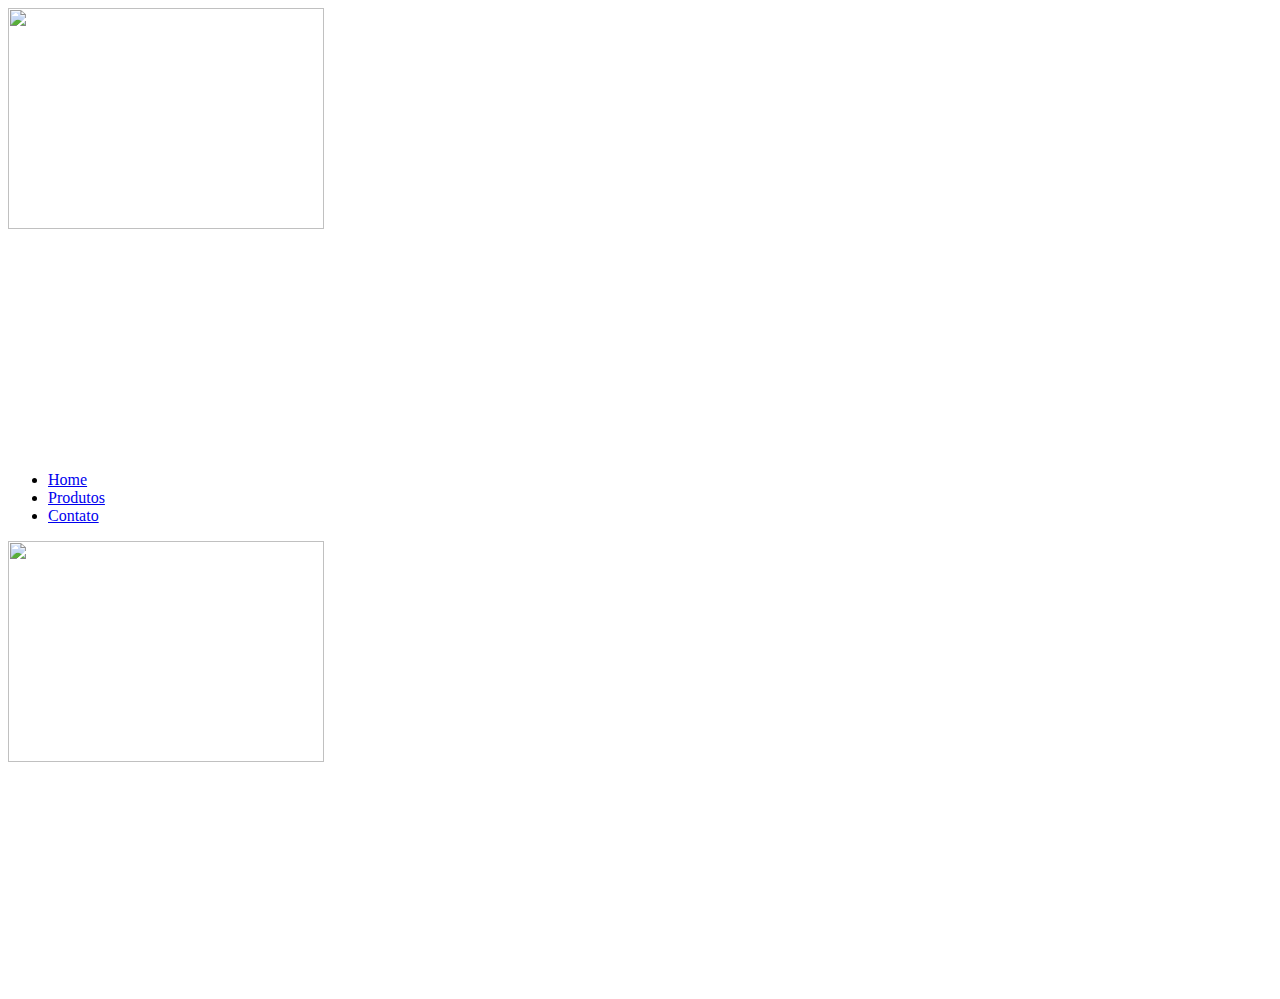
==== index.html @ 489240c3 "imagem estabelicimento" ====
<!DOCTYPE <html>
<html lang="pt-br">

<head>
    <meta charset="utf-8">
    <title> Barber Shop - Home </title>
    <link rel="stylesheet" href="_css/style.css">
</head>

<body>

</body>
<header>
    <h1><img style="object-fit: contain;" src="_imagens/logo2.jpg" width="50%" height="50%"></h1>
    <nav>
        <ul>
            <li>
                <a href="index.html">Home</a>
            </li>
            <li>
                <a href="Produtos.html">Produtos</a>
            </li>
            <li>
                <a href="Contato.html">Contato</a> </nav>
</header>
<div class="textoinicial">

    <img style="object-fit: contain" src="_imagens/estabelicimento1.jpg" width="50%" height="50%">
    <p>
    </p>
</div>

</html>
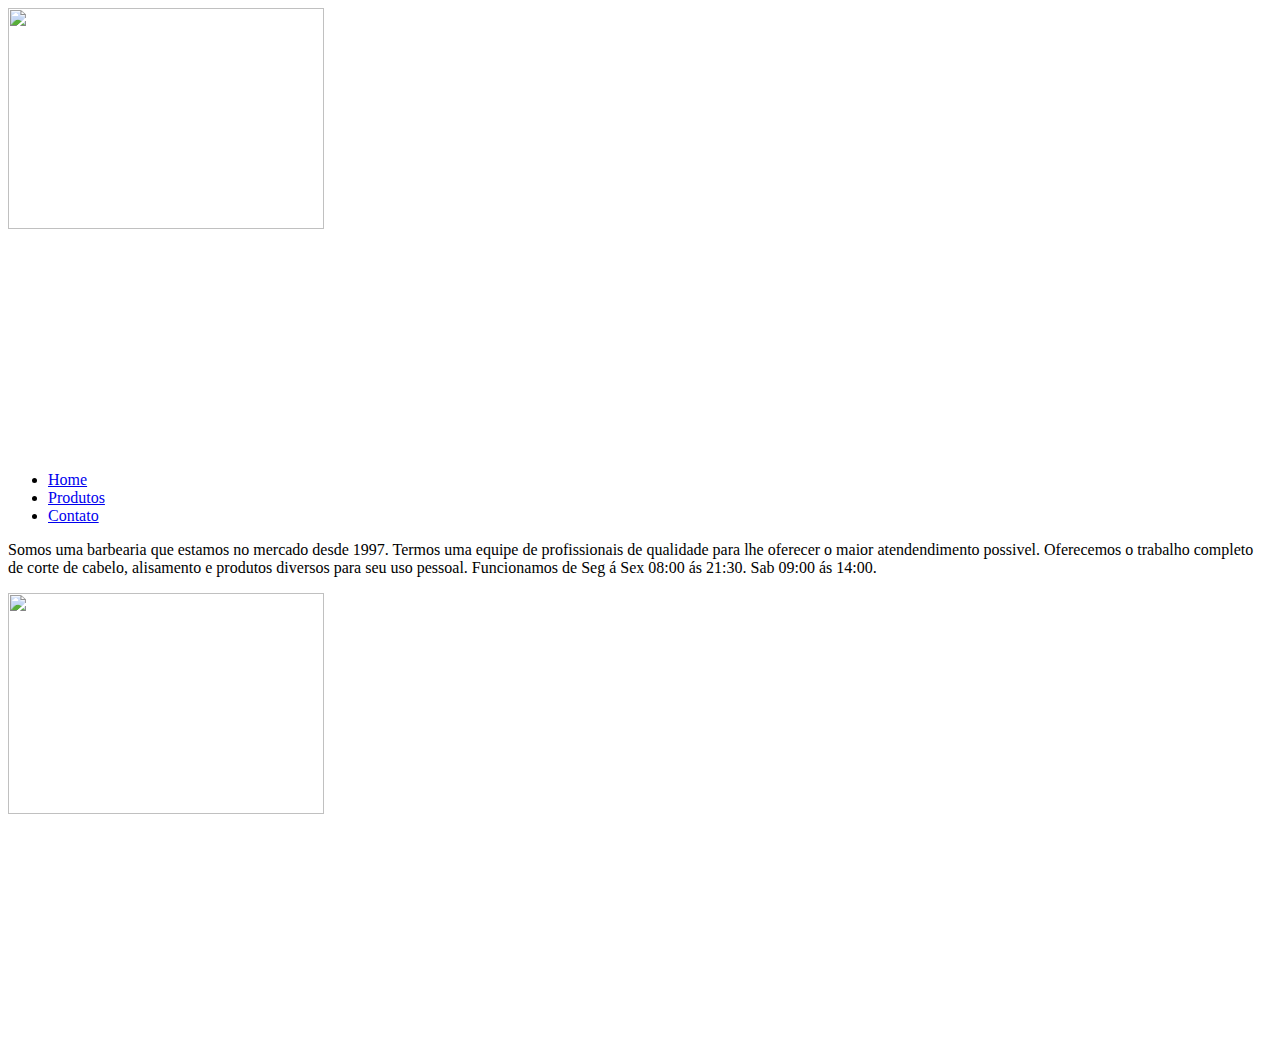
==== commit cb6e9297: "texto inicial" ====
--- a/index.html
+++ b/index.html
@@ -24,10 +24,14 @@
                 <a href="Contato.html">Contato</a> </nav>
 </header>
 <div class="textoinicial">
+    <p> Somos uma barbearia que estamos no mercado desde 1997. Termos uma equipe de profissionais de qualidade para lhe oferecer o maior atendendimento possivel. Oferecemos o trabalho completo de corte de cabelo, alisamento e produtos diversos para seu uso
+        pessoal. Funcionamos de Seg á Sex 08:00 ás 21:30. Sab 09:00 ás 14:00.
 
+    </p>
+</div>
+<div>
     <img style="object-fit: contain" src="_imagens/estabelicimento1.jpg" width="50%" height="50%">
-    <p>
-    </p>
+
 </div>
 
 </html>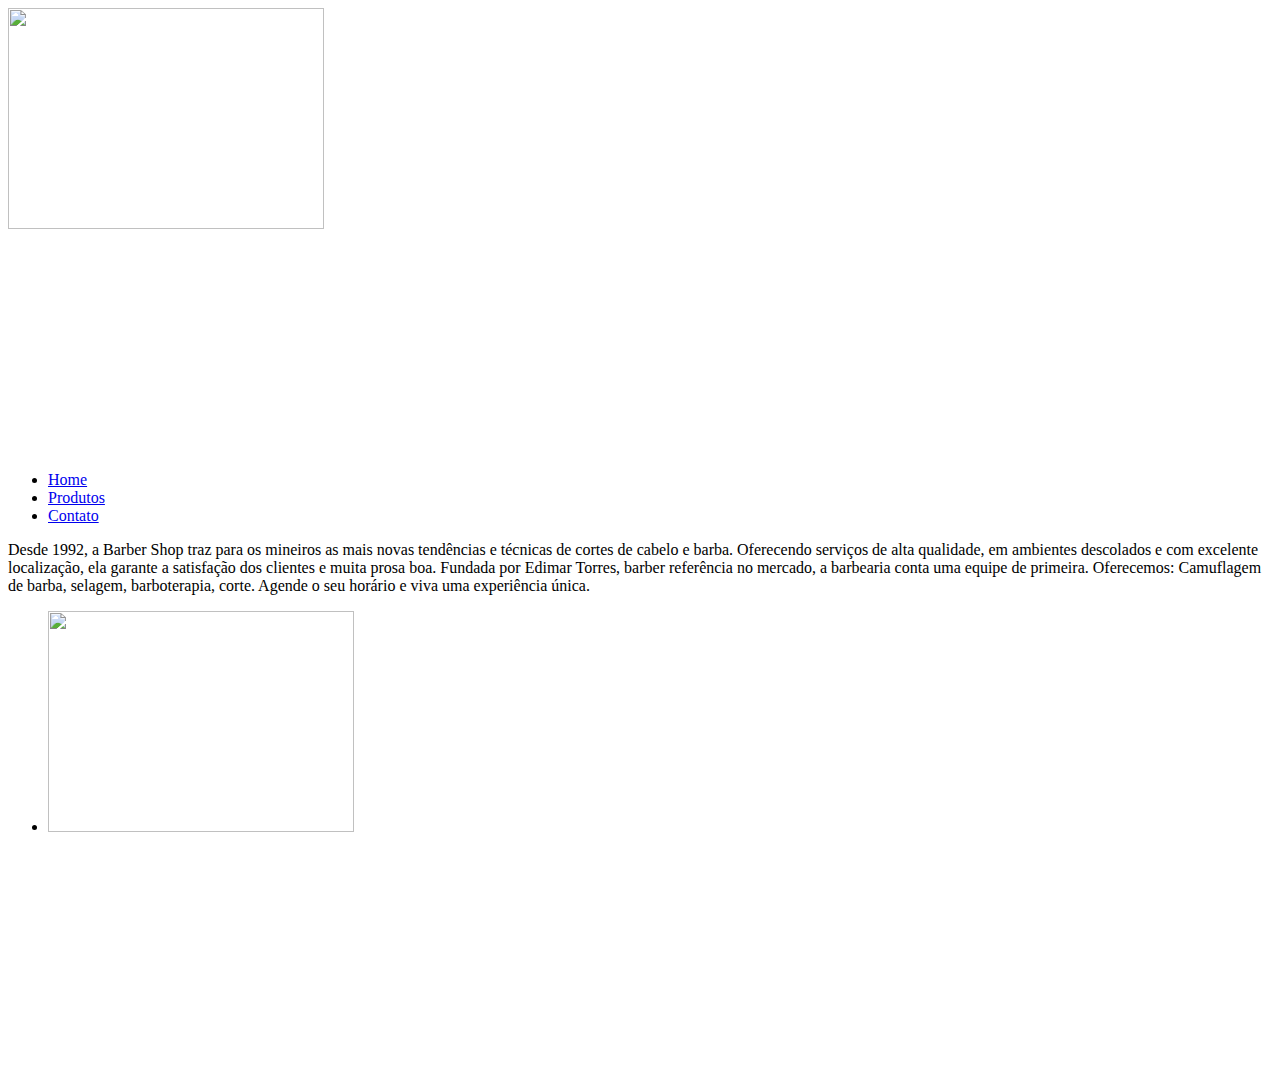
==== commit ce49a526: "texto inicial" ====
--- a/index.html
+++ b/index.html
@@ -24,14 +24,16 @@
                 <a href="Contato.html">Contato</a> </nav>
 </header>
 <div class="textoinicial">
-    <p> Somos uma barbearia que estamos no mercado desde 1997. Termos uma equipe de profissionais de qualidade para lhe oferecer o maior atendendimento possivel. Oferecemos o trabalho completo de corte de cabelo, alisamento e produtos diversos para seu uso
-        pessoal. Funcionamos de Seg á Sex 08:00 ás 21:30. Sab 09:00 ás 14:00.
+    <p> Desde 1992, a Barber Shop traz para os mineiros as mais novas tendências e técnicas de cortes de cabelo e barba. Oferecendo serviços de alta qualidade, em ambientes descolados e com excelente localização, ela garante a satisfação dos clientes e muita
+        prosa boa. Fundada por Edimar Torres, barber referência no mercado, a barbearia conta uma equipe de primeira. Oferecemos: Camuflagem de barba, selagem, barboterapia, corte. Agende o seu horário e viva uma experiência única.
 
     </p>
 </div>
-<div>
-    <img style="object-fit: contain" src="_imagens/estabelicimento1.jpg" width="50%" height="50%">
 
-</div>
+<ul class="estabelicimento">
+    <li>
+        <img src="_imagens/estabelicimento1.jpg" width="50%" height="50%">
+    </li>
+</ul>
 
 </html>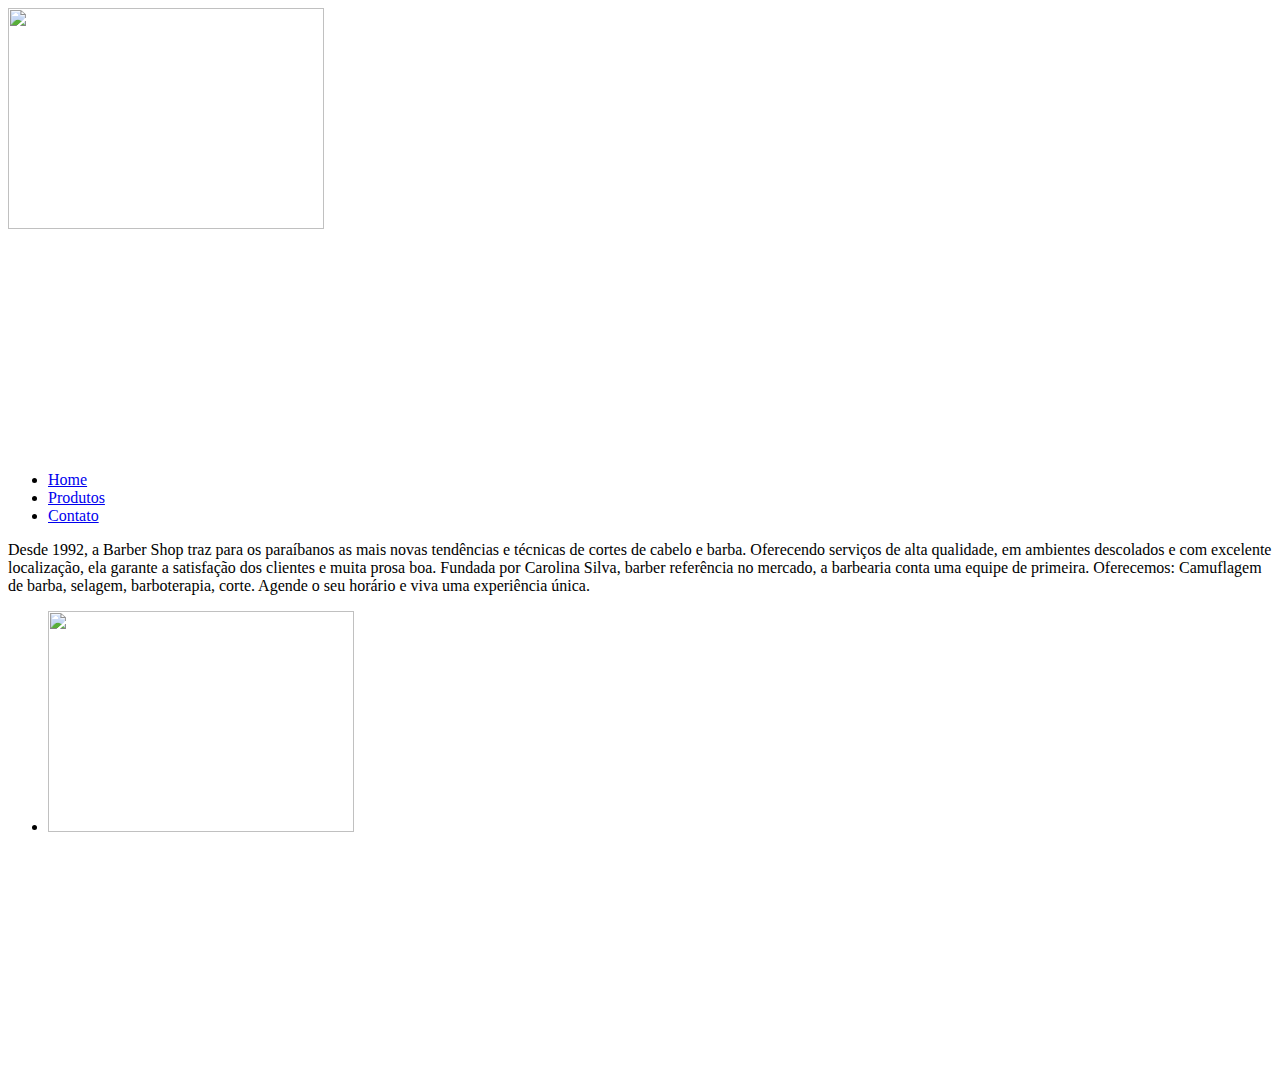
==== commit 193ba93b: "texto inicial" ====
--- a/index.html
+++ b/index.html
@@ -24,8 +24,8 @@
                 <a href="Contato.html">Contato</a> </nav>
 </header>
 <div class="textoinicial">
-    <p> Desde 1992, a Barber Shop traz para os mineiros as mais novas tendências e técnicas de cortes de cabelo e barba. Oferecendo serviços de alta qualidade, em ambientes descolados e com excelente localização, ela garante a satisfação dos clientes e muita
-        prosa boa. Fundada por Edimar Torres, barber referência no mercado, a barbearia conta uma equipe de primeira. Oferecemos: Camuflagem de barba, selagem, barboterapia, corte. Agende o seu horário e viva uma experiência única.
+    <p> Desde 1992, a Barber Shop traz para os paraíbanos as mais novas tendências e técnicas de cortes de cabelo e barba. Oferecendo serviços de alta qualidade, em ambientes descolados e com excelente localização, ela garante a satisfação dos clientes e
+        muita prosa boa. Fundada por Carolina Silva, barber referência no mercado, a barbearia conta uma equipe de primeira. Oferecemos: Camuflagem de barba, selagem, barboterapia, corte. Agende o seu horário e viva uma experiência única.
 
     </p>
 </div>
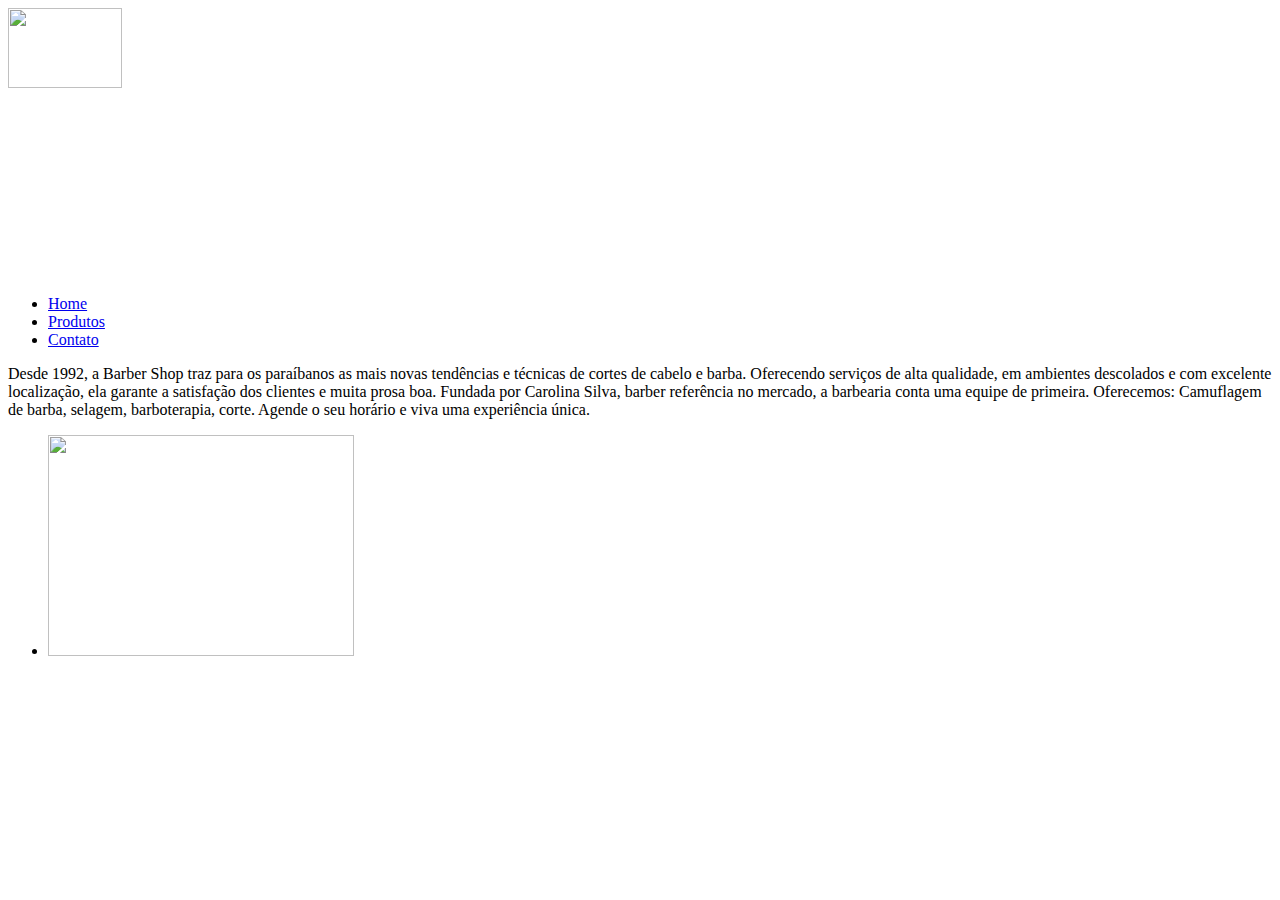
==== commit 7f7092ee: "pagina de produtos" ====
--- a/index.html
+++ b/index.html
@@ -11,7 +11,7 @@
 
 </body>
 <header>
-    <h1><img style="object-fit: contain;" src="_imagens/logo2.jpg" width="50%" height="50%"></h1>
+    <h1><img style="object-fit: contain;" src="_imagens/logo2.jpg" width="30%" height="30%"></h1>
     <nav>
         <ul>
             <li>
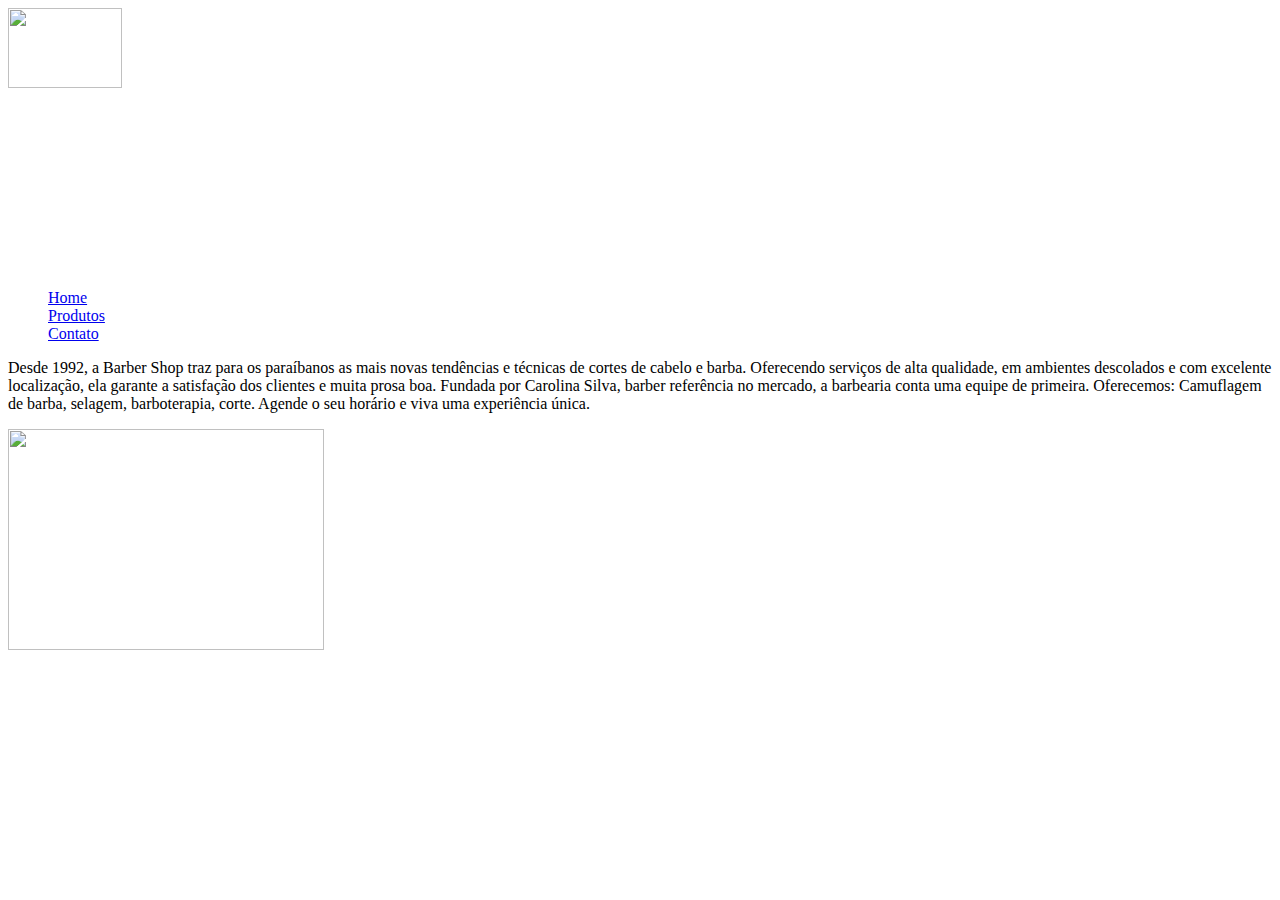
==== commit 22dfd1bf: "alteracoes" ====
--- a/index.html
+++ b/index.html
@@ -7,13 +7,17 @@
     <link rel="stylesheet" href="_css/style.css">
 </head>
 
+<title>teste</title>
+
 <body>
 
 </body>
-<header>
-    <h1><img style="object-fit: contain;" src="_imagens/logo2.jpg" width="30%" height="30%"></h1>
-    <nav>
-        <ul>
+
+
+<div class="container">
+    <img style="object-fit: contain;" src="_imagens/logo2.jpg" width="30%" height="30%">
+    <nav class="menu">
+        <ul style="list-style-type: none;">
             <li>
                 <a href="index.html">Home</a>
             </li>
@@ -21,19 +25,21 @@
                 <a href="Produtos.html">Produtos</a>
             </li>
             <li>
-                <a href="Contato.html">Contato</a> </nav>
-</header>
-<div class="textoinicial">
-    <p> Desde 1992, a Barber Shop traz para os paraíbanos as mais novas tendências e técnicas de cortes de cabelo e barba. Oferecendo serviços de alta qualidade, em ambientes descolados e com excelente localização, ela garante a satisfação dos clientes e
-        muita prosa boa. Fundada por Carolina Silva, barber referência no mercado, a barbearia conta uma equipe de primeira. Oferecemos: Camuflagem de barba, selagem, barboterapia, corte. Agende o seu horário e viva uma experiência única.
+                <a href="Contato.html">Contato</a>
+            </li>
+        </ul>
+    </nav>
 
-    </p>
+    <div class="textoinicial">
+        <p> Desde 1992, a Barber Shop traz para os paraíbanos as mais novas tendências e técnicas de cortes de cabelo e barba. Oferecendo serviços de alta qualidade, em ambientes descolados e com excelente localização, ela garante a satisfação dos clientes
+            e muita prosa boa. Fundada por Carolina Silva, barber referência no mercado, a barbearia conta uma equipe de primeira. Oferecemos: Camuflagem de barba, selagem, barboterapia, corte. Agende o seu horário e viva uma experiência única.
+
+        </p>
+    </div>
+
+    <img src="_imagens/estabelicimento1.jpg" width="50%" height="50%">
 </div>
 
-<ul class="estabelicimento">
-    <li>
-        <img src="_imagens/estabelicimento1.jpg" width="50%" height="50%">
-    </li>
-</ul>
+</html>
 
 </html>